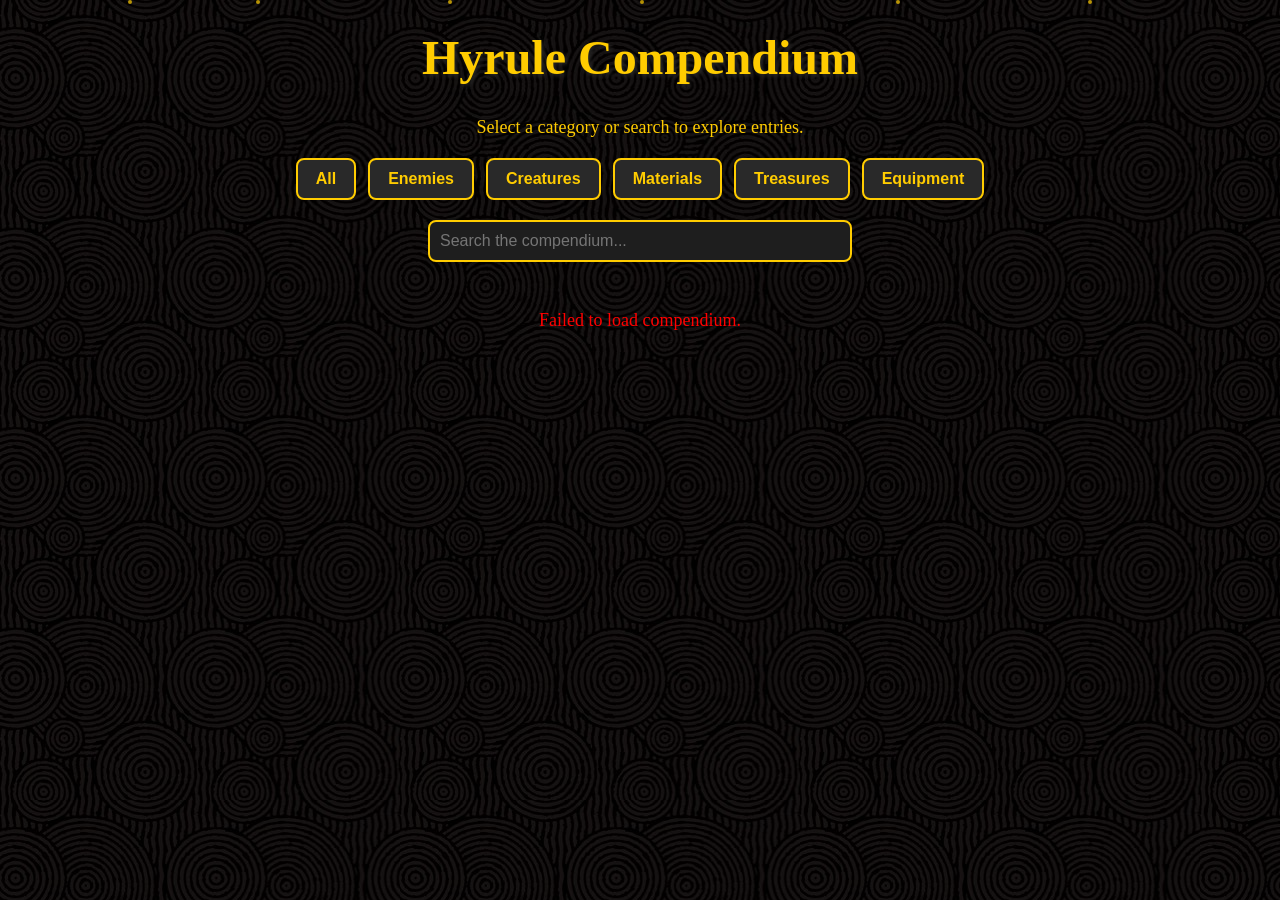
==== index.html @ 3036d073 "Compendium commit" ====
<!DOCTYPE html>
<html lang="en">
<head>
    <meta charset="UTF-8">
    <meta name="viewport" content="width=device-width, initial-scale=1.0">
    <title>Hyrule Compendium</title>
    <link rel="stylesheet" href="css/styles.css">
</head>
<body>

    <h1>Hyrule Compendium</h1>
    <p>Select a category or search to explore entries.</p>

    <!-- Filtros -->
    <div id="filters">
        <button onclick="filterByCategory('all')">All</button>
        <button onclick="filterByCategory('monsters')">Enemies</button>
        <button onclick="filterByCategory('creatures')">Creatures</button>
        <button onclick="filterByCategory('materials')">Materials</button>
        <button onclick="filterByCategory('treasure')">Treasures</button>
        <button onclick="filterByCategory('equipment')">Equipment</button>

    </div>

    <!-- Buscador -->
    <input 
      type="text" 
      id="search-bar" 
      placeholder="Search the compendium..." 
      oninput="filterEntries()" 
    />

    <!-- Listado -->
    <div id="entry-list">
        <p>Loading entries...</p>
    </div>
    <div id="particle-bg">
        <div class="particle" style="left: 10%; animation-delay: 4s;"></div>
        <div class="particle" style="left: 20%; animation-delay: 1s;"></div>
        <div class="particle" style="left: 35%; animation-delay: 3s;"></div>
        <div class="particle" style="left: 50%; animation-delay: 2s;"></div>
        <div class="particle" style="left: 70%; animation-delay: 0s;"></div>
        <div class="particle" style="left: 85%; animation-delay: 5s;"></div>
    </div>

    <div id="pagination"></div>

    <script src="script.js"></script>
</body>
</html>
---- css/styles.css ----
/* ====== FILTROS ====== */
#filters {
    display: flex;
    justify-content: center;   /* Centrar horizontalmente */
    align-items: center;       /* Alinear verticalmente */
    flex-wrap: wrap;           /* Permitir que salten a otra línea si no caben */
    gap: 12px;                 /* Espacio entre botones */
    margin: 20px auto;
    max-width: 90%;
}

#filters button {
    background-color: #292929;
    border: 2px solid #ffcc00;
    color: #ffcc00;
    font-size: 16px;
    font-weight: bold;
    padding: 10px 18px;
    border-radius: 8px;
    cursor: pointer;
    transition: background-color 0.3s ease, color 0.3s ease, transform 0.2s ease;
}

#filters button:hover {
    background-color: #ffcc00;
    color: #292929;
    transform: scale(1.05);
}

/* Botón activo */
#filters button.active {
    background-color: #ffcc00;
    color: #292929;
}


/* ====== PAGINACIÓN ESTILIZADA ====== */
#pagination {
    margin: 20px;
    display: flex;
    justify-content: center;
    align-items: center;
    gap: 8px;
    flex-wrap: wrap;
    font-family: 'Uncial Antiqua', 'MedievalSharp', fantasy, serif;
}

#pagination button {
    background-color: #ffcc00;
    color: #292929;
    font-size: 16px;
    font-weight: bold;
    border: none;
    padding: 6px 12px;
    border-radius: 6px;
    cursor: pointer;
    transition: background-color 0.2s ease, transform 0.2s ease;
}

#pagination button:hover {
    background-color: #e6b800;
    transform: scale(1.05);
}

#pagination button.active {
    background-color: #292929;
    color: #ffcc00;
    transform: scale(1.1);
}

#pagination span {
    color: #ffcc00;
    font-size: 18px;
    user-select: none;
    padding: 0 4px;
}


/* ====== INPUT DE BÚSQUEDA ====== */
#search-bar {
    width: 80%;
    max-width: 400px;
    padding: 10px;
    margin: 20px auto;
    display: block;
    border: 2px solid #ffcc00;
    border-radius: 8px;
    font-size: 16px;
    background-color: #1e1e1e;
    color: white;
    outline: none;
    transition: box-shadow 0.2s ease;
}

#search-bar:focus {
    box-shadow: 0 0 8px #ffcc00;
}

/* Listado de entradas (antes enemy-list) */
#entry-list {
    display: grid;
    grid-template-columns: repeat(auto-fit, minmax(220px, 220px)); /* tarjetas fijas de 220px */
    justify-content: center; /* centra las filas incompletas */
    gap: 20px;
    max-width: 1200px;
    margin: 20px auto;
    padding: 10px;
}
@media (max-width: 1200px) {
    #entry-list {
        grid-template-columns: repeat(auto-fit, minmax(180px, 180px));
    }
}

@media (max-width: 800px) {
    #entry-list {
        grid-template-columns: repeat(auto-fit, minmax(150px, 150px));
    }
}

@media (max-width: 500px) {
    #entry-list {
        grid-template-columns: repeat(auto-fit, minmax(120px, 120px));
    }
}


.entry-card {
    background-color: #292929;        
    border-radius: 10px;              
    overflow: hidden;
    text-align: center;
    padding: 10px;                    
    transition: transform 0.2s ease, box-shadow 0.2s ease, border-color 0.2s ease;
    cursor: pointer;
    box-shadow: 0 4px 8px rgba(255, 204, 0, 0.2);
    height: auto;                    
    min-height: 250px;                
    display: flex;
    flex-direction: column;
    justify-content: flex-start;      
    border: 2px solid transparent; /* 👈 borde siempre, invisible al inicio */
}

.entry-card:hover {
    transform: translateY(-8px) scale(1.03);
    box-shadow: 0 8px 16px rgba(255, 204, 0, 0.4);
    border-color: #ffcc00; /* 👈 solo cambia el color */
}


.entry-card img {
    width: 100%;
    height: 150px;                     
    object-fit: cover;
    border-bottom: 2px solid #ffcc00;  /* borde dorado */
    margin-bottom: 10px;               
}

.entry-card p {
    margin: 0;                         
    font-size: 18px;
    font-weight: bold;
    color: #ffcc00;
    text-transform: capitalize;
    font-family: 'Uncial Antiqua', 'MedievalSharp', fantasy, serif;
    letter-spacing: 1px;
}

body {
    background: url('../img/zelda_pattern.jpg') repeat;
    background-position: top left;
    color: #ffcc00;
}


body::before {
    content: '';
    position: fixed;
    top: 0; left: 0;
    width: 100%; height: 100%;
    background: rgba(0,0,0,0.5); /* oscurece la imagen */
    z-index: -1;
}

body h1 {
    font-family: 'Uncial Antiqua', 'MedievalSharp', fantasy, serif;
    font-size: 48px;
    text-align: center;
    color: #ffcc00;
    margin-top: 30px;
    text-shadow: 2px 2px 4px #292929;
}

body p {
    font-family: 'Uncial Antiqua', 'MedievalSharp', fantasy, serif;
    font-size: 18px;
    text-align: center;
    color: #ffcc00;
    margin-bottom: 20px;
}
/* Contenedor de partículas */
#particle-bg {
    position: fixed;
    top: 0;
    left: 0;
    width: 100vw;
    height: 100vh;
    pointer-events: none;
    z-index: -1;
    overflow: hidden;
}

/* Cada partícula */
.particle {
    position: absolute;
    width: 4px;
    height: 4px;
    background: rgba(255, 204, 0, 0.7);
    border-radius: 50%;
    animation: float 6s linear infinite;
}

/* Animación */
@keyframes float {
    0% { transform: translateY(100vh) translateX(0) scale(1); opacity: 0.6; }
    50% { opacity: 1; }
    100% { transform: translateY(-10vh) translateX(30px) scale(0.8); opacity: 0; }
}
/* ====== DETALLE DE ENTRADA ====== */
#entry-details {
    max-width: 900px;
    margin: 50px auto;
    background: rgba(41, 41, 41, 0.8);  /* más oscuro para mejor contraste */
    padding: 25px 30px;
    border-radius: 15px;
    box-shadow: 0 8px 25px rgba(0,0,0,0.8);
    backdrop-filter: blur(5px);  /* efecto cristal */
    border: 2px solid #ffcc00;
}

#entry-name {
    text-transform: capitalize; /* pone la primera letra de cada palabra en mayúscula */
    font-family: 'Uncial Antiqua', 'MedievalSharp', fantasy, serif;
    font-size: 2.5rem;
    text-align: center;
    margin-bottom: 25px;
    color: #ffcc00;
    text-shadow: 2px 2px 5px #000;
}
#entry-extra li {
    text-transform: capitalize;  /* primera letra de cada palabra en mayúscula */
    font-family: 'Uncial Antiqua', 'MedievalSharp', fantasy, serif;
    color: #ffcc00;
    margin-bottom: 6px;
    font-size: 16px;
}
.heart {
    color: red;
    display: inline-block;
    font-size: 1.2em;
    margin-right: 2px;
}

.half-heart {
    display: inline-block;
    position: relative;
    width: 0.6em; /* ancho del medio corazón */
    overflow: hidden;
}

.half-heart::before {
    content: "♥";
    position: absolute;
    left: 0;
    width: 1.2em; /* mismo tamaño que un corazón completo */
}


#entry-description {
    font-size: 1.2rem;
    line-height: 1.6;
    text-align: justify;
    margin-bottom: 25px;
    color: #ffcc00;
}


#entry-image {
    display: block;
    margin: 0 auto 20px auto;
    max-width: 100%;
    height: auto;
    border: 2px solid #ffcc00;
    border-radius: 10px;
}

#entry-extra {
    list-style: square;
    padding-left: 20px;
}

#entry-extra li {
    margin-bottom: 5px;
    font-size: 1.1rem;
}

#go-back-btn {
    display: block;
    margin: 30px auto 0 auto;
    padding: 10px 25px;
    background-color: #292929;
    color: #ffcc00;
    border: 2px solid #ffcc00;
    border-radius: 8px;
    font-size: 1rem;
    cursor: pointer;
    transition: all 0.3s ease;
}

#go-back-btn:hover {
    background-color: #ffcc00;
    color: #292929;
    transform: scale(1.05);
}


/* Responsive */
@media (max-width: 600px) {
    #entry-details {
        margin: 20px;
        padding: 15px;
    }

    #entry-name {
        font-size: 2rem;
    }

    #entry-description {
        font-size: 1rem;
    }
}
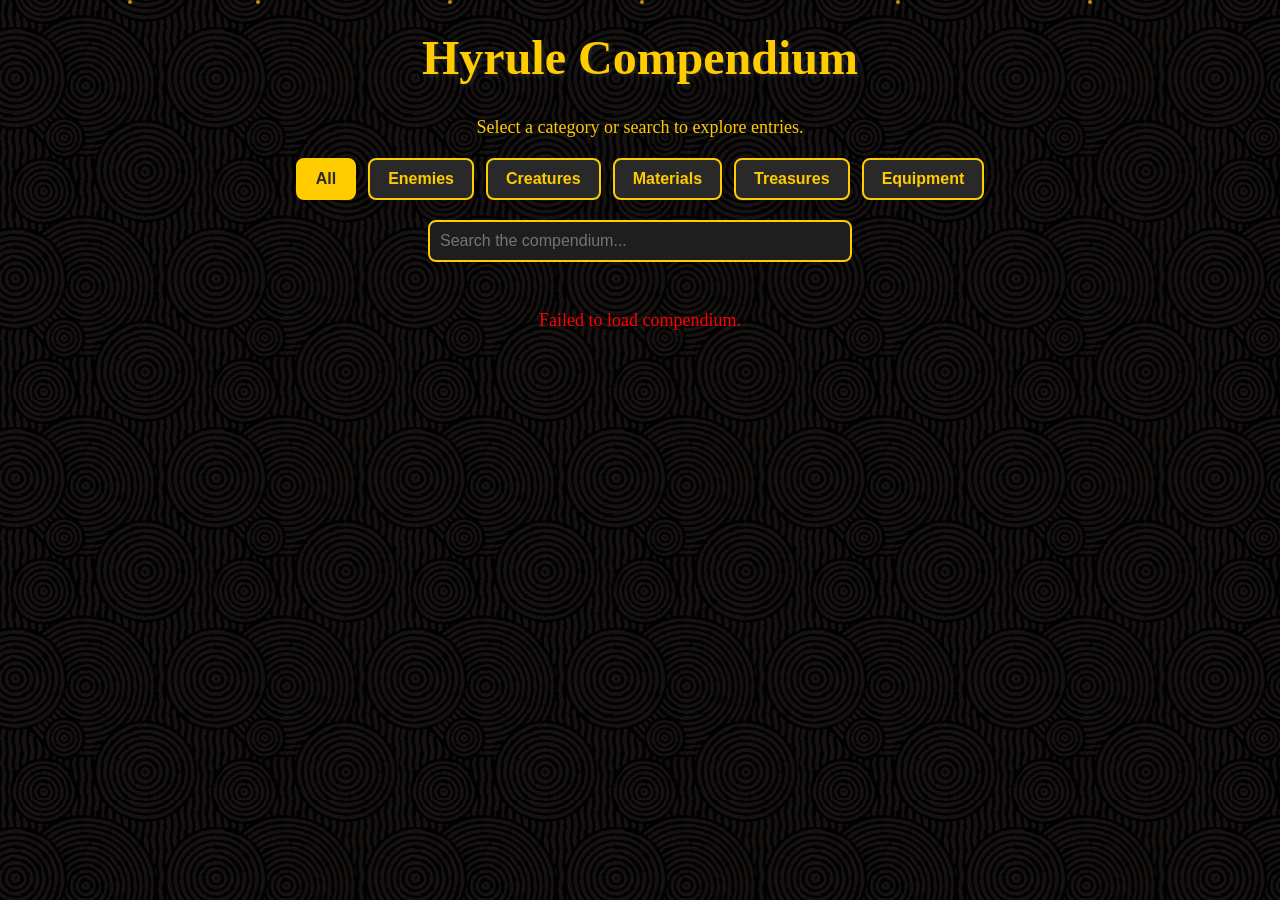
==== commit 6017f2a4: "Filter JS integration" ====
--- a/index.html
+++ b/index.html
@@ -13,14 +13,14 @@
 
     <!-- Filtros -->
     <div id="filters">
-        <button onclick="filterByCategory('all')">All</button>
-        <button onclick="filterByCategory('monsters')">Enemies</button>
-        <button onclick="filterByCategory('creatures')">Creatures</button>
-        <button onclick="filterByCategory('materials')">Materials</button>
-        <button onclick="filterByCategory('treasure')">Treasures</button>
-        <button onclick="filterByCategory('equipment')">Equipment</button>
+        <button data-category="all">All</button>
+        <button data-category="monsters">Enemies</button>
+        <button data-category="creatures">Creatures</button>
+        <button data-category="materials">Materials</button>
+        <button data-category="treasure">Treasures</button>
+        <button data-category="equipment">Equipment</button>
+    </div>
 
-    </div>
 
     <!-- Buscador -->
     <input 
--- a/css/styles.css
+++ b/css/styles.css
@@ -139,13 +139,13 @@
     display: flex;
     flex-direction: column;
     justify-content: flex-start;      
-    border: 2px solid transparent; /* 👈 borde siempre, invisible al inicio */
+    border: 2px solid transparent; 
 }
 
 .entry-card:hover {
     transform: translateY(-8px) scale(1.03);
     box-shadow: 0 8px 16px rgba(255, 204, 0, 0.4);
-    border-color: #ffcc00; /* 👈 solo cambia el color */
+    border-color: #ffcc00; 
 }
 
 
@@ -153,7 +153,7 @@
     width: 100%;
     height: 150px;                     
     object-fit: cover;
-    border-bottom: 2px solid #ffcc00;  /* borde dorado */
+    border-bottom: 2px solid #ffcc00;  
     margin-bottom: 10px;               
 }
 
@@ -179,7 +179,7 @@
     position: fixed;
     top: 0; left: 0;
     width: 100%; height: 100%;
-    background: rgba(0,0,0,0.5); /* oscurece la imagen */
+    background: rgba(0,0,0,0.5); 
     z-index: -1;
 }
 
@@ -231,11 +231,11 @@
 #entry-details {
     max-width: 900px;
     margin: 50px auto;
-    background: rgba(41, 41, 41, 0.8);  /* más oscuro para mejor contraste */
+    background: rgba(41, 41, 41, 0.8);  
     padding: 25px 30px;
     border-radius: 15px;
     box-shadow: 0 8px 25px rgba(0,0,0,0.8);
-    backdrop-filter: blur(5px);  /* efecto cristal */
+    backdrop-filter: blur(5px);  
     border: 2px solid #ffcc00;
 }
 
@@ -254,26 +254,6 @@
     color: #ffcc00;
     margin-bottom: 6px;
     font-size: 16px;
-}
-.heart {
-    color: red;
-    display: inline-block;
-    font-size: 1.2em;
-    margin-right: 2px;
-}
-
-.half-heart {
-    display: inline-block;
-    position: relative;
-    width: 0.6em; /* ancho del medio corazón */
-    overflow: hidden;
-}
-
-.half-heart::before {
-    content: "♥";
-    position: absolute;
-    left: 0;
-    width: 1.2em; /* mismo tamaño que un corazón completo */
 }
 
 
